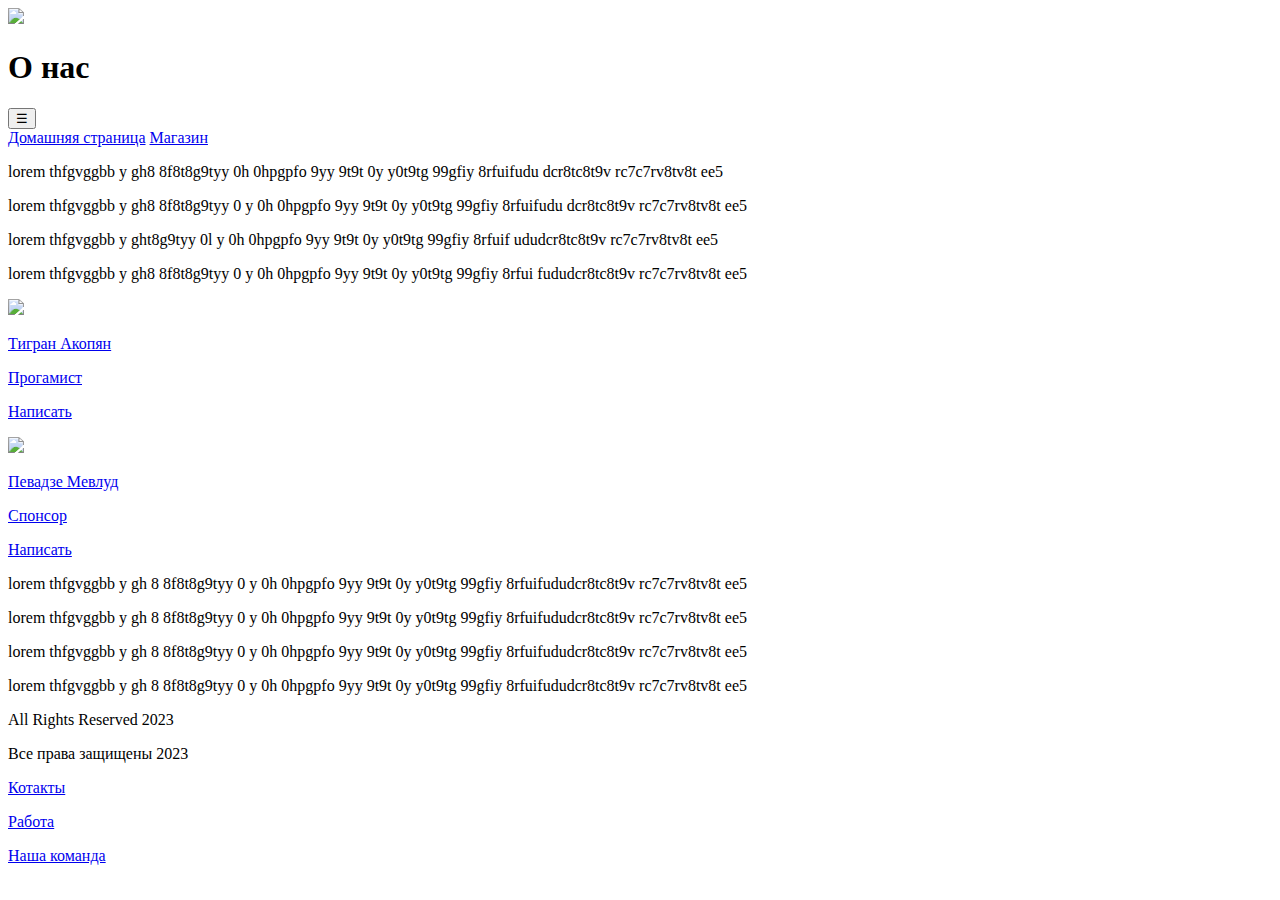
==== about.html @ 8d7353e8 "Add files via upload" ====
<!DOCTYPE html>

<html>
<head>
  <meta http-equiv="CONTENT-TYPE" content="text/html; charset=UTF-8">
  <meta name="viewport" content="width=device-width; initial-scale=1.0">

  <title>About MeTi (О нас)</title>
  <link rel="stylesheet" href="styles/common.css">
  <link rel="stylesheet" href="styles/card.css">
  <link rel="stylesheet" href="styles/stylemenu.css">
  <link rel="stylesheet" href="styles/navbar.css">
  <link rel="stylesheet" href="styles/footer.css">
  
  
  <link rel="apple-touch-icon" sizes="180x180" href="logotype/apple-touch-icon.png">
  <link rel="icon" type="image/png" sizes="32x32" href="logotype/favicon-32x32.png">
  <link rel="icon" type="image/png" sizes="16x16" href="logotype/favicon-16x16.png">
  <link rel="manifest" href="logotype/site.webmanifest">
</head>

<body>
    <div class="nav-bar">
    <a href="index.html"><img src="logotype/favicon-32x32.png"></a>
    <h1>О нас</h1>
    <div class="drop">
      <button class="navbtn">&#9776;</button>
      <div class="nav-list">
        <a href="index.html">Домашняя страница</a>
        <a href="shop.html">Магазин</a>
      </div>
    </div>
  </div>
  
  <div class="main-conteiner">
    <div class="left-menu">
      <p>lorem thfgvggbb y gh8  8f8t8g9tyy 0h 0hpgpfo 9yy  9t9t 0y y0t9tg 99gfiy  8rfuifudu dcr8tc8t9v rc7c7rv8tv8t ee5</p>
      <p>lorem thfgvggbb y gh8  8f8t8g9tyy 0 y 0h 0hpgpfo 9yy  9t9t 0y y0t9tg 99gfiy  8rfuifudu dcr8tc8t9v rc7c7rv8tv8t ee5</p>
      <p>lorem thfgvggbb y ght8g9tyy 0l y 0h 0hpgpfo 9yy  9t9t 0y y0t9tg 99gfiy  8rfuif ududcr8tc8t9v rc7c7rv8tv8t ee5</p>
      <p>lorem thfgvggbb y gh8  8f8t8g9tyy 0 y 0h 0hpgpfo 9yy  9t9t 0y y0t9tg 99gfiy  8rfui fududcr8tc8t9v rc7c7rv8tv8t ee5</p>
    </div>
  <div class="conteiner-card">
    <div class="card">
      <a href="https://t.me/TigranAko">
        <img src="images/Tigran.jpg">
        <div>
          <p>Тигран Акопян</p>
          <p>Прогамист</p>
          <p class="card-btn">Написать</p>
        </div>
      </a>
    </div>
    <div class="card">
      <a href="https://t.me/gangster_05">
        <img src="images/Mevlud.jpg">
        <div>
          <p>Певадзе Мевлуд</p>
          <p>Спонсор</p>
          <p class="card-btn">Написать</p>
        </div>
      </a>
    </div>

  </div>
  <div class="right-menu">
      <p>lorem thfgvggbb y gh  8  8f8t8g9tyy 0 y 0h 0hpgpfo 9yy  9t9t 0y y0t9tg 99gfiy  8rfuifududcr8tc8t9v rc7c7rv8tv8t ee5</p>
      <p>lorem thfgvggbb y gh  8  8f8t8g9tyy 0 y 0h 0hpgpfo 9yy  9t9t 0y y0t9tg 99gfiy  8rfuifududcr8tc8t9v rc7c7rv8tv8t ee5</p>
      <p>lorem thfgvggbb y gh  8  8f8t8g9tyy 0 y 0h 0hpgpfo 9yy  9t9t 0y y0t9tg 99gfiy  8rfuifududcr8tc8t9v rc7c7rv8tv8t ee5</p>
      <p>lorem thfgvggbb y gh  8  8f8t8g9tyy 0 y 0h 0hpgpfo 9yy  9t9t 0y y0t9tg 99gfiy  8rfuifududcr8tc8t9v rc7c7rv8tv8t ee5</p>
    </div>
  </div>
  
  <div class="footer">
    <div class="rights">
      <p>All Rights Reserved 2023</p>
      <p>Все права защищены 2023</p>
    </div>
    <div>
      <p><a href="https://t.me/gangster_05">Котакты</a></p>
      <p><a href="https://t.me/TigranAko">Работа</a></p>
      <p><a href="https://t.me/klassaaaalmat">Наша команда</a></p>
    </div>
  </div>
</body>
</html>
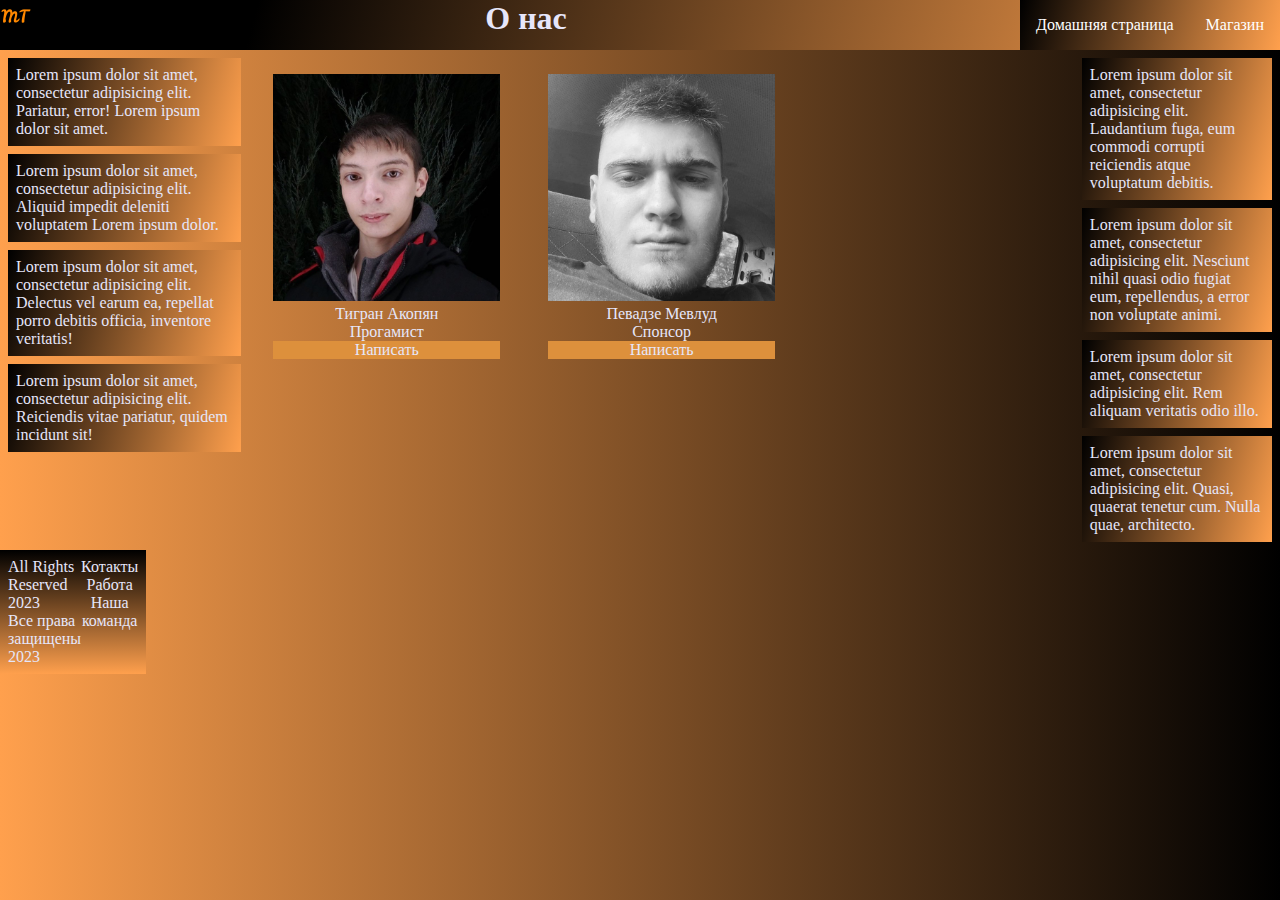
==== commit 8a807f4f: "Add files via upload" ====
--- a/about.html
+++ b/about.html
@@ -2,84 +2,121 @@
 
 <html>
 <head>
-  <meta http-equiv="CONTENT-TYPE" content="text/html; charset=UTF-8">
-  <meta name="viewport" content="width=device-width; initial-scale=1.0">
+    <meta http-equiv="CONTENT-TYPE" content="text/html; charset=UTF-8">
+    <meta name="viewport" content="width=device-width; initial-scale=1.0">
 
-  <title>About MeTi (О нас)</title>
-  <link rel="stylesheet" href="styles/common.css">
-  <link rel="stylesheet" href="styles/card.css">
-  <link rel="stylesheet" href="styles/stylemenu.css">
-  <link rel="stylesheet" href="styles/navbar.css">
-  <link rel="stylesheet" href="styles/footer.css">
-  
-  
-  <link rel="apple-touch-icon" sizes="180x180" href="logotype/apple-touch-icon.png">
-  <link rel="icon" type="image/png" sizes="32x32" href="logotype/favicon-32x32.png">
-  <link rel="icon" type="image/png" sizes="16x16" href="logotype/favicon-16x16.png">
-  <link rel="manifest" href="logotype/site.webmanifest">
+    <title>About MeTi (О нас)</title>
+    <link rel="stylesheet" href="styles/common.css">
+    <link rel="stylesheet" href="styles/card.css">
+    <link rel="stylesheet" href="styles/stylemenu.css">
+    <link rel="stylesheet" href="styles/navbar.css">
+    <link rel="stylesheet" href="styles/footer.css">
+
+
+    <link rel="apple-touch-icon" sizes="180x180" href="logotype/apple-touch-icon.png">
+    <link rel="icon" type="image/png" sizes="32x32" href="logotype/favicon-32x32.png">
+    <link rel="icon" type="image/png" sizes="16x16" href="logotype/favicon-16x16.png">
+    <link rel="manifest" href="logotype/site.webmanifest">
 </head>
 
 <body>
     <div class="nav-bar">
-    <a href="index.html"><img src="logotype/favicon-32x32.png"></a>
-    <h1>О нас</h1>
-    <div class="drop">
-      <button class="navbtn">&#9776;</button>
-      <div class="nav-list">
-        <a href="index.html">Домашняя страница</a>
-        <a href="shop.html">Магазин</a>
-      </div>
-    </div>
-  </div>
-  
-  <div class="main-conteiner">
-    <div class="left-menu">
-      <p>lorem thfgvggbb y gh8  8f8t8g9tyy 0h 0hpgpfo 9yy  9t9t 0y y0t9tg 99gfiy  8rfuifudu dcr8tc8t9v rc7c7rv8tv8t ee5</p>
-      <p>lorem thfgvggbb y gh8  8f8t8g9tyy 0 y 0h 0hpgpfo 9yy  9t9t 0y y0t9tg 99gfiy  8rfuifudu dcr8tc8t9v rc7c7rv8tv8t ee5</p>
-      <p>lorem thfgvggbb y ght8g9tyy 0l y 0h 0hpgpfo 9yy  9t9t 0y y0t9tg 99gfiy  8rfuif ududcr8tc8t9v rc7c7rv8tv8t ee5</p>
-      <p>lorem thfgvggbb y gh8  8f8t8g9tyy 0 y 0h 0hpgpfo 9yy  9t9t 0y y0t9tg 99gfiy  8rfui fududcr8tc8t9v rc7c7rv8tv8t ee5</p>
-    </div>
-  <div class="conteiner-card">
-    <div class="card">
-      <a href="https://t.me/TigranAko">
-        <img src="images/Tigran.jpg">
-        <div>
-          <p>Тигран Акопян</p>
-          <p>Прогамист</p>
-          <p class="card-btn">Написать</p>
+        <a href="index.html"><img src="logotype/favicon-32x32.png"></a>
+        <h1>О нас</h1>
+        <div class="drop">
+            <button class="navbtn">&#9776;</button>
+            <div class="nav-list">
+                <a href="index.html">Домашняя страница</a>
+                <a href="shop.html">Магазин</a>
+            </div>
         </div>
-      </a>
-    </div>
-    <div class="card">
-      <a href="https://t.me/gangster_05">
-        <img src="images/Mevlud.jpg">
-        <div>
-          <p>Певадзе Мевлуд</p>
-          <p>Спонсор</p>
-          <p class="card-btn">Написать</p>
-        </div>
-      </a>
     </div>
 
-  </div>
-  <div class="right-menu">
-      <p>lorem thfgvggbb y gh  8  8f8t8g9tyy 0 y 0h 0hpgpfo 9yy  9t9t 0y y0t9tg 99gfiy  8rfuifududcr8tc8t9v rc7c7rv8tv8t ee5</p>
-      <p>lorem thfgvggbb y gh  8  8f8t8g9tyy 0 y 0h 0hpgpfo 9yy  9t9t 0y y0t9tg 99gfiy  8rfuifududcr8tc8t9v rc7c7rv8tv8t ee5</p>
-      <p>lorem thfgvggbb y gh  8  8f8t8g9tyy 0 y 0h 0hpgpfo 9yy  9t9t 0y y0t9tg 99gfiy  8rfuifududcr8tc8t9v rc7c7rv8tv8t ee5</p>
-      <p>lorem thfgvggbb y gh  8  8f8t8g9tyy 0 y 0h 0hpgpfo 9yy  9t9t 0y y0t9tg 99gfiy  8rfuifududcr8tc8t9v rc7c7rv8tv8t ee5</p>
-    </div>
-  </div>
-  
-  <div class="footer">
-    <div class="rights">
-      <p>All Rights Reserved 2023</p>
-      <p>Все права защищены 2023</p>
-    </div>
-    <div>
-      <p><a href="https://t.me/gangster_05">Котакты</a></p>
-      <p><a href="https://t.me/TigranAko">Работа</a></p>
-      <p><a href="https://t.me/klassaaaalmat">Наша команда</a></p>
-    </div>
-  </div>
-</body>
-</html>
+    <div class="main-conteiner">
+        <div class="left-menu">
+            <p>
+                Lorem ipsum dolor sit amet, consectetur adipisicing elit. Pariatur, error! Lorem ipsum dolor sit amet.
+            </p>
+            <p>
+                Lorem ipsum dolor sit amet, consectetur adipisicing elit. Aliquid impedit deleniti voluptatem Lorem ipsum dolor.
+            </p>
+            <p>
+                Lorem ipsum dolor sit amet, consectetur adipisicing elit. Delectus vel earum ea, repellat porro debitis officia, inventore veritatis!
+            </p>
+            <p>
+                Lorem ipsum dolor sit amet, consectetur adipisicing elit. Reiciendis vitae pariatur, quidem incidunt sit!
+            </p>
+        </div>
+        <div class="conteiner-card">
+            <div class="card">
+                <a href="https://t.me/TigranAko">
+                    <img src="images/Tigran.jpg">
+                    <div>
+                        <p>
+                            Тигран Акопян
+                        </p>
+                        <p>
+                            Прогамист
+                        </p>
+                        <p class="card-btn">
+                            Написать
+                        </p>
+                    </div>
+                </a>
+            </div>
+            <div class="card">
+                <a href="https://t.me/gangster_05">
+                    <img src="images/Mevlud.jpg">
+                    <div>
+                        <p>
+                            Певадзе Мевлуд
+                        </p>
+                        <p>
+                            Спонсор
+                        </p>
+                        <p class="card-btn">
+                            Написать
+                        </p>
+                    </div>
+                </a>
+            </div>
+
+        </div>
+        <div class="right-menu">
+            <p>
+                Lorem ipsum dolor sit amet, consectetur adipisicing elit. Laudantium fuga, eum commodi corrupti reiciendis atque voluptatum debitis.
+            </p>
+            <p>
+                Lorem ipsum dolor sit amet, consectetur adipisicing elit. Nesciunt nihil quasi odio fugiat eum, repellendus, a error non voluptate animi.
+            </p>
+            <p>
+                Lorem ipsum dolor sit amet, consectetur adipisicing elit. Rem aliquam veritatis odio illo.
+            </p>
+            <p>
+                Lorem ipsum dolor sit amet, consectetur adipisicing elit. Quasi, quaerat tenetur cum. Nulla quae, architecto.
+            </p>
+        </div>
+
+        <div class="footer">
+            <div class="rights">
+                <p>
+                    All Rights Reserved 2023
+                </p>
+                <p>
+                    Все права защищены 2023
+                </p>
+            </div>
+            <div>
+                <p>
+                    <a href="https://t.me/gangster_05">Котакты</a>
+                </p>
+                <p>
+                    <a href="https://t.me/TigranAko">Работа</a>
+                </p>
+                <p>
+                    <a href="https://t.me/klassaaaalmat">Наша команда</a>
+                </p>
+            </div>
+        </div>
+    </body>
+</html>--- a/styles/common.css
+++ b/styles/common.css
@@ -0,0 +1,17 @@
+*{
+  margin: 0;
+  padding: 0;
+  color: lavender;
+}
+body{
+  background: linear-gradient(90deg, #ffa04d 0%, #000000 100%);
+}
+a{
+  display: block;
+  text-decoration: none;
+  text-align: center;
+  transition: 4s background-color;
+}
+a:hover{
+  background-color: black;
+}
--- a/styles/card.css
+++ b/styles/card.css
@@ -0,0 +1,43 @@
+
+.conteiner-card {
+  display: grid;
+  grid-template-columns: repeat(3, 1fr);
+  grid-template-rows: repeat(2);
+  
+}
+
+.card a{
+  margin: 1.5em;
+}
+.card>a>img{
+  width: 100%;
+}
+
+.card .card-btn{
+  background-color: #dd903c;
+  transition: 3s background-color;
+}
+.card:hover .card-btn{
+  background-color: gray;
+}
+
+
+@media (max-width: 900px){
+  .conteiner-card{
+    display: grid;
+    grid-template-columns: repeat(2, 1fr);
+    grid-template-rows: repeat(3);
+  }
+}
+
+
+@media (max-width: 600px){
+  .conteiner-card{
+    display: grid;
+    grid-template-columns: repeat(1, 1fr);
+    grid-template-rows: repeat(6);
+  }
+  .card a{
+    margin-inline: 0;
+  }
+}
--- a/styles/stylemenu.css
+++ b/styles/stylemenu.css
@@ -0,0 +1,41 @@
+.main-conteiner {
+  display: grid;
+  grid-template-columns: repeat(12, 1fr);
+  grid-template-rows: repeat(1);
+}
+
+.left-menu{
+  grid-column: 1/3;
+}
+.conteiner-card{
+  grid-column: 3/11;
+}
+.right-menu{
+  grid-column: 11/13;
+}
+
+.left-menu p, .right-menu p{
+  margin: 0.5em;
+  padding: 0.5em;
+/*  border-style: solid;*/
+  background: linear-gradient(-75deg, #ffa04d 0%, #000000 100%);
+
+}
+
+@media (max-width: 800px){
+  .main-conteiner{
+    grid-template-rows: repeat(3);
+  }
+  .left-menu{
+    grid-column: 1/13;
+    grid-row: 1/2;
+  }
+  .conteiner-card{
+    grid-column: 1/13;
+    grid-row: 2/3;
+  }
+  .right-menu{
+    grid-column: 1/13;
+    grid-row: 3/4;
+  }
+}--- a/styles/navbar.css
+++ b/styles/navbar.css
@@ -0,0 +1,56 @@
+
+.nav-bar{
+  display: flex;
+  justify-content: space-between;
+  background: linear-gradient(-75deg, #ffa04d 0%, #000000 80%);
+
+}
+
+.nav-list{
+  display: flex;
+  background: linear-gradient(-75deg, #ffa04d 0%, #000000 100%);
+}
+
+.nav-list a{
+  color: white;
+  padding: 1em;
+}
+
+}
+.nav-bar>a>img{
+  max-width: 10px;
+}
+.nav-list a{
+  transition: 2s background-color;
+}
+.nav-list a:hover{
+  background-color: black;
+  color: gray;
+  font-size: 1.25em;
+  padding: 0.75em;
+}
+.navbtn{
+  display: none;
+  border: none;
+  background-color: grey;
+  font-size: 2em;
+  transition: 2s background-color;
+}
+.navbtn:hover{
+  background-color: black;
+}
+
+@media (max-width: 700px){
+  .navbtn{
+    display: block;
+    width: 2em;
+  }
+  .nav-list{
+    display: none;
+  }
+  .drop:hover .nav-list{
+    display: block;
+    position: absolute;
+    right: 1px;
+  }
+}--- a/styles/footer.css
+++ b/styles/footer.css
@@ -0,0 +1,7 @@
+.footer{
+  display: flex;
+  background: linear-gradient(0deg, #ffa04d 0%, #000000 100%);
+  justify-content: space-between;
+  padding: 0.5em;
+}
+
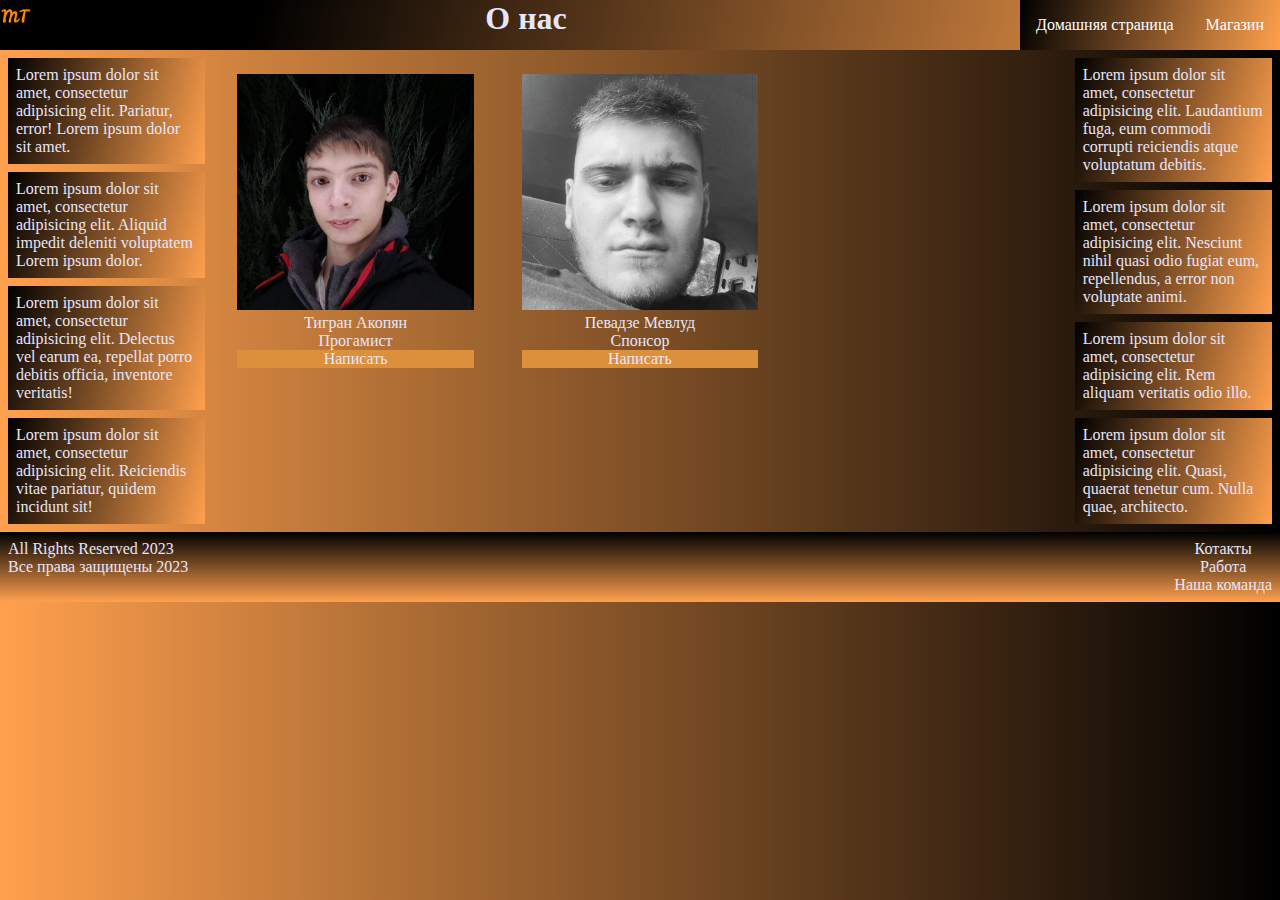
==== commit 0db0684a: "Update about.html" ====
--- a/about.html
+++ b/about.html
@@ -96,6 +96,7 @@
                 Lorem ipsum dolor sit amet, consectetur adipisicing elit. Quasi, quaerat tenetur cum. Nulla quae, architecto.
             </p>
         </div>
+    </div>
 
         <div class="footer">
             <div class="rights">
@@ -114,9 +115,10 @@
                     <a href="https://t.me/TigranAko">Работа</a>
                 </p>
                 <p>
-                    <a href="https://t.me/klassaaaalmat">Наша команда</a>
+                    <a href="https://t.me/TigranAko">Наша команда</a>
                 </p>
             </div>
         </div>
+    
     </body>
-</html>+</html>
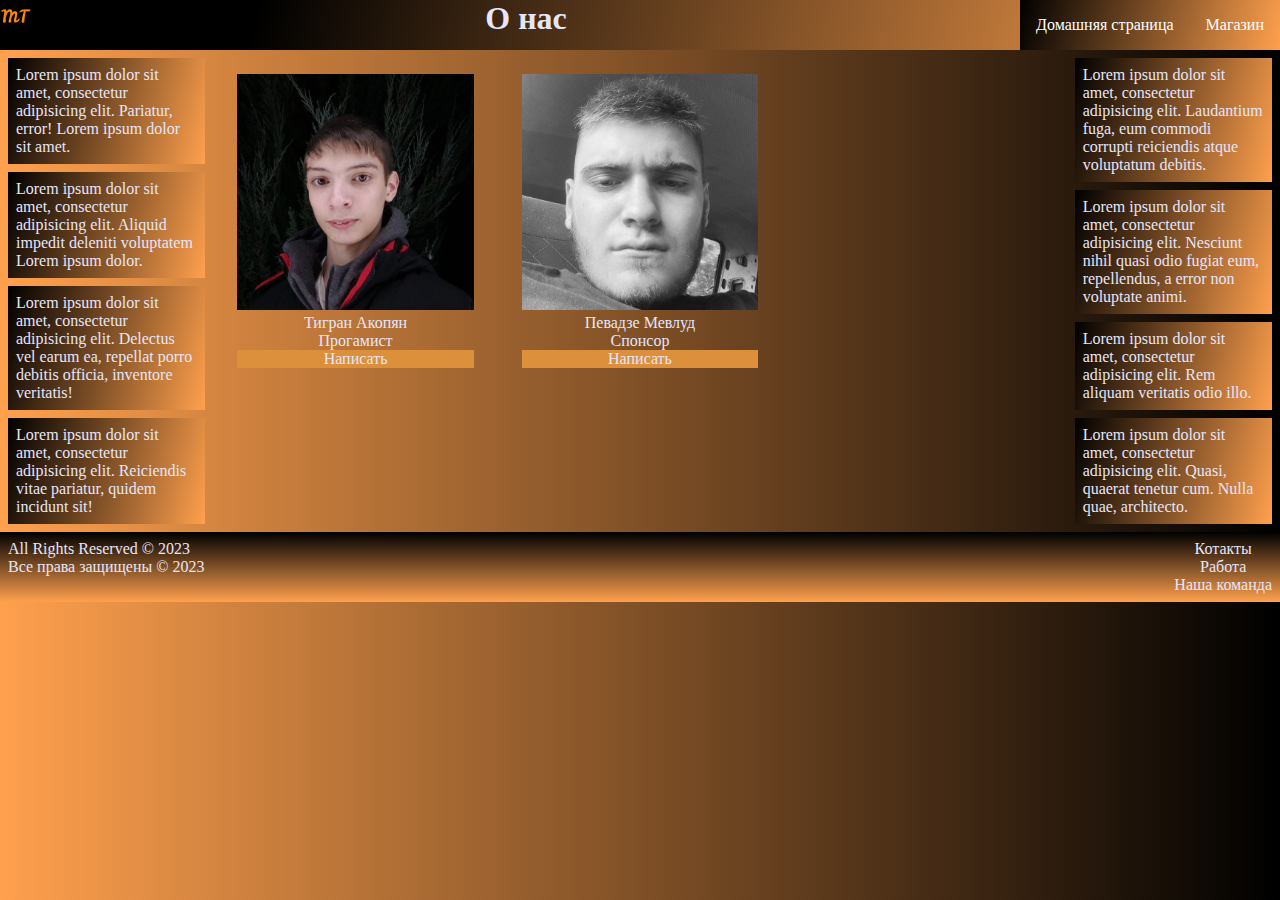
==== commit e43041b7: "Update about.html" ====
--- a/about.html
+++ b/about.html
@@ -6,6 +6,9 @@
     <meta name="viewport" content="width=device-width; initial-scale=1.0">
 
     <title>About MeTi (О нас)</title>
+
+    <script src="scripts/footer.js" defer></script>
+    
     <link rel="stylesheet" href="styles/common.css">
     <link rel="stylesheet" href="styles/card.css">
     <link rel="stylesheet" href="styles/stylemenu.css">
@@ -98,7 +101,7 @@
         </div>
     </div>
 
-        <div class="footer">
+        <div class="footer"> <!--
             <div class="rights">
                 <p>
                     All Rights Reserved 2023
@@ -117,7 +120,7 @@
                 <p>
                     <a href="https://t.me/TigranAko">Наша команда</a>
                 </p>
-            </div>
+            </div> -->
         </div>
     
     </body>
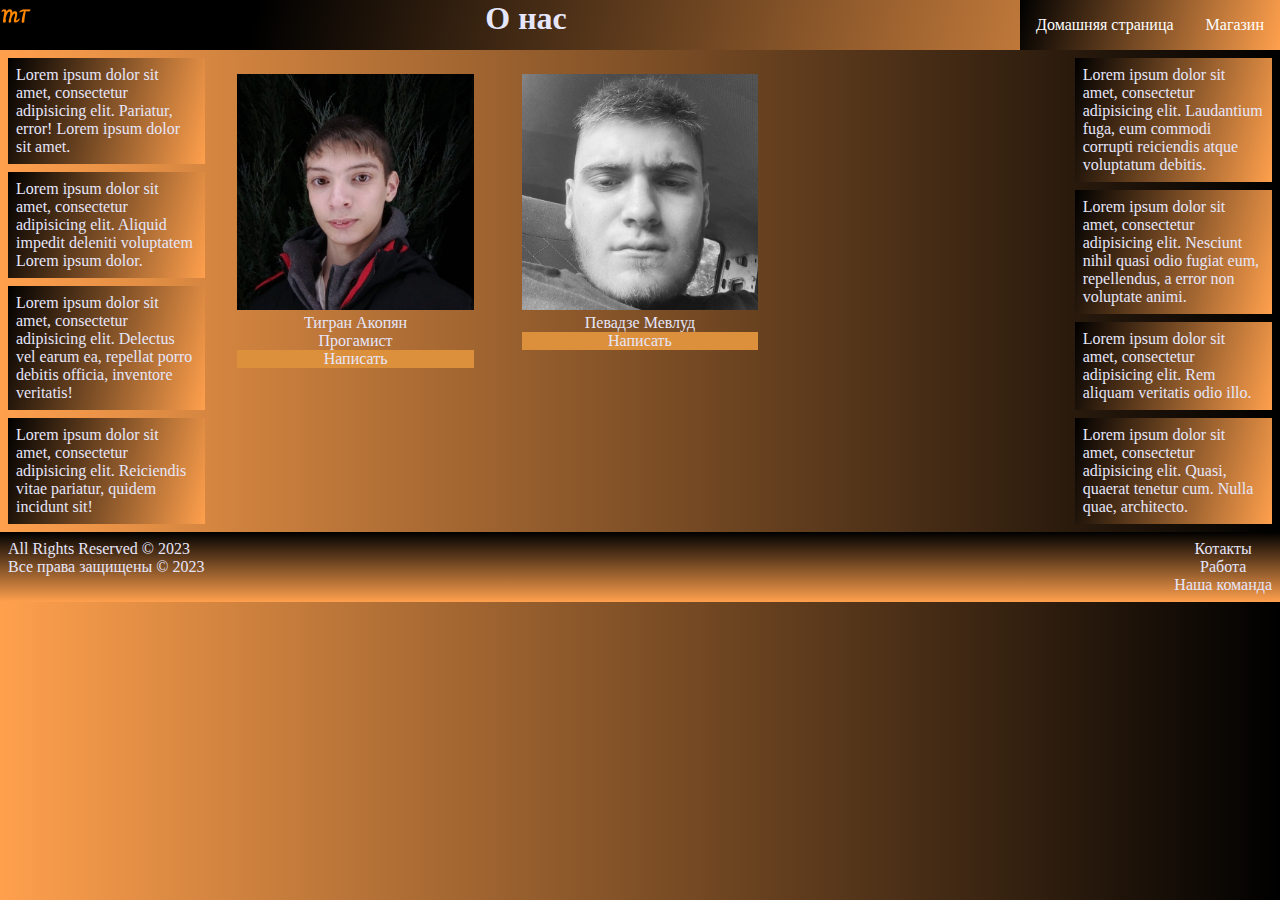
==== commit 91833d8c: "Update about.html" ====
--- a/about.html
+++ b/about.html
@@ -74,9 +74,6 @@
                         <p>
                             Певадзе Мевлуд
                         </p>
-                        <p>
-                            Спонсор
-                        </p>
                         <p class="card-btn">
                             Написать
                         </p>
